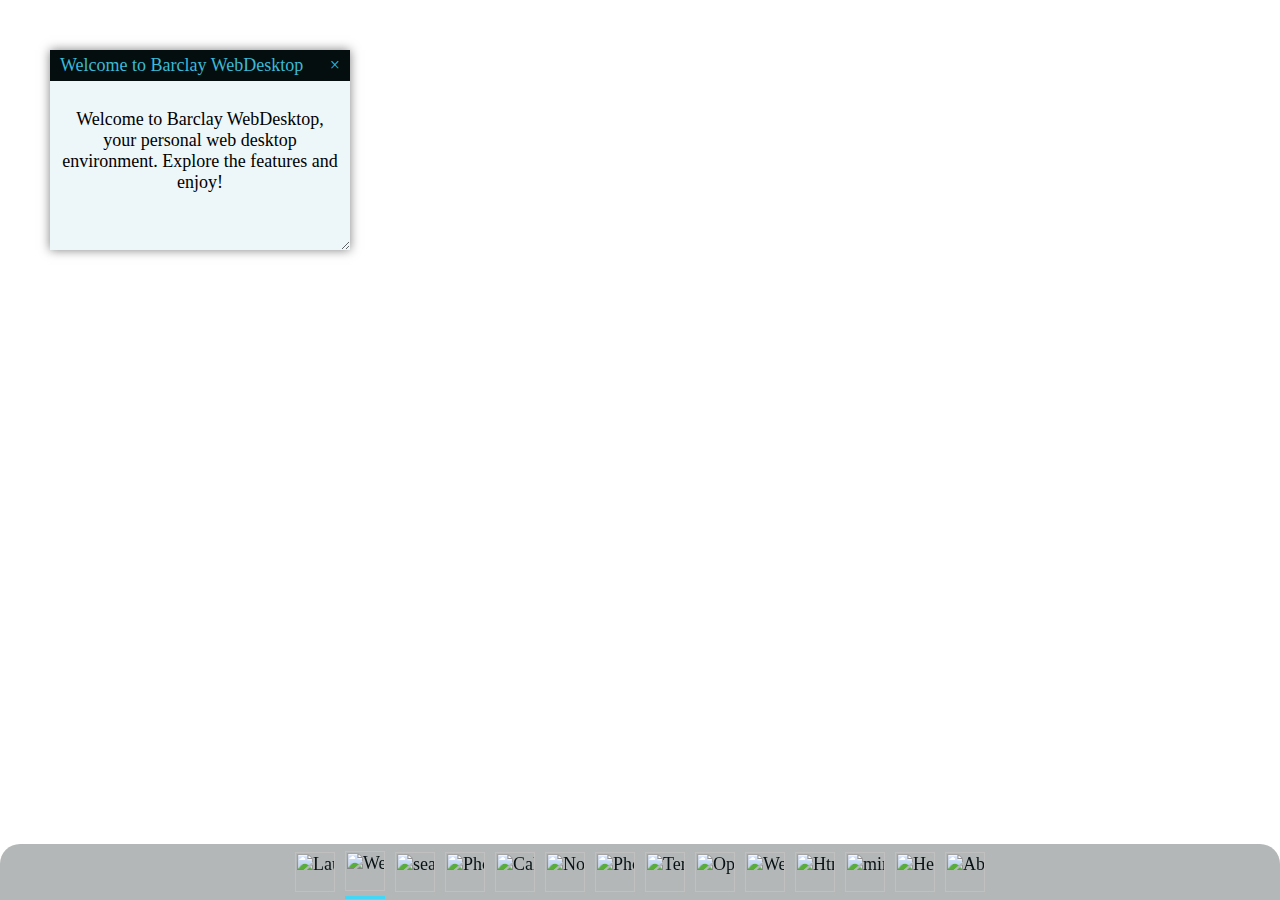
==== index.html @ fa64eb29 "first commit" ====
<!-- Copyright 2024 THe AMSER Authors. All rights reserved. -->
<!-- Use of this source code is governed by a Barclay license that can be -->
<!-- found in the LICENSE file. -->
<!-- This web desktop is based on code from the Caesium WebKernel -->
<!DOCTYPE html>
<html lang="en">
<head>
    <meta charset="UTF-8">
    <meta name="viewport" content="width=device-width, initial-scale=1.0">

    <!-- Change to the icon of your web desktop. -->
    <!-- Delete any sizes you don't want or need. -->
    <link rel="icon" type="image/png" href="https://delivercdn.pages.dev/barclay/images/WebTerminal-Icon.png" sizes="16x16">
    <link rel="icon" type="image/png" href="https://delivercdn.pages.dev/barclay/images/WebTerminal-Icon.png" sizes="32x32">
    <link rel="icon" type="image/png" href="https://delivercdn.pages.dev/barclay/images/WebTerminal-Icon.png" sizes="48x48">
    <link rel="icon" type="image/png" href="https://delivercdn.pages.dev/barclay/images/WebTerminal-Icon.png" sizes="76x76">
    <link rel="icon" type="image/png" href="https://delivercdn.pages.dev/barclay/images/WebTerminal-Icon.png" sizes="96x96">
    <link rel="icon" type="image/png" href="https://delivercdn.pages.dev/barclay/images/WebTerminal-Icon.png" sizes="120x120">
    <link rel="icon" type="image/png" href="https://delivercdn.pages.dev/barclay/images/WebTerminal-Icon.png" sizes="128x128">
    <link rel="icon" type="image/png" href="https://delivercdn.pages.dev/barclay/images/WebTerminal-Icon.png" sizes="144x144">
    <link rel="icon" type="image/png" href="https://delivercdn.pages.dev/barclay/images/WebTerminal-Icon.png" sizes="180x180">
    <link rel="icon" type="image/png" href="https://delivercdn.pages.dev/barclay/images/WebTerminal-Icon.png" sizes="196x196">
    <link rel="icon" type="image/png" href="https://delivercdn.pages.dev/barclay/images/WebTerminal-Icon.png" sizes="228x228">
    <link rel="icon" type="image/png" href="https://delivercdn.pages.dev/barclay/images/WebTerminal-Icon.png" sizes="256x256">
    <link rel="icon" type="image/png" href="https://delivercdn.pages.dev/barclay/images/WebTerminal-Icon.png" sizes="300x300">
    <link rel="icon" type="image/png" href="https://delivercdn.pages.dev/barclay/images/WebTerminal-Icon.png" sizes="384x384">
    <link rel="icon" type="image/png" href="https://delivercdn.pages.dev/barclay/images/WebTerminal-Icon.png" sizes="512x512">
    <link rel="icon" type="image/png" href="https://delivercdn.pages.dev/barclay/images/WebTerminal-Icon.png" sizes="600x600">

    <!-- This is where you can design your custom web desktop. -->
    <link rel="stylesheet" href="style.css">

    <!-- Change to the name of your web desktop. -->
    <title>Barclay WebDesktop (alpha v0.0.0.1)</title>
</head>
<body>
    <!-- We're so sorry. -->
    <!-- This is the actual 'desktop', where everything is rendered. -->
    <div class="desktop">
        <!-- This is where all of the apps are actually created. Add or remove apps you want or don't need. -->
        <!-- There are two types of apps for you to choose from: text-based and embedded. -->
        <!-- Text-based apps are for text-only apps like About or Welcome. -->
        <!-- Embedded apps are where the iFrames come in. -->
        <div class="window" id="welcome">
            <div class="window-header">
                Welcome to Barclay WebDesktop
                <span class="close-btn" onclick="closeWindow('welcome')" title="Close">&times;</span>
            </div>
            <div class="window-body-center">
                <p>Welcome to Barclay WebDesktop, your personal web desktop environment. Explore the features and enjoy!
                </p>
            </div>
        </div>

        <!-- Make sure the app ID is the same here as in the appbar. If it isn't the code may not work. -->
        <div class="window" id="help">
            <div class="window-header">
                Barclay WebDesktop Help
                <span class="close-btn" onclick="closeWindow('help')" title="Close">&times;</span>
            </div>
            <div class="window-body">
                Help docs will be here soon. Please come back later!
            </div>
        </div>

        <div class="window" id="about">
            <div class="window-header">
                About Barclay WebDesktop
                <span class="close-btn" onclick="closeWindow('about')" title="Close">&times;</span>
            </div>
            <div class="window-body-center">
                <img src="https://delivercdn.pages.dev/barclay/images/caesium/apps/about.png" alt="Barclay WebDesktop">
                <br>
                <b>Barclay WebDesktop</b>
                <p>Barclay WebDesktop is an open-source web desktop created by Barclay Software. All applications in
                    Barclay WebDesktop are free and open source.</p>
            </div>
        </div>

        <div class="window" id="calculator">
            <div class="window-header">
                Calculator
                <span class="close-btn" onclick="closeWindow('calculator')" title="Close">&times;</span>
            </div>
            <div class="window-body iframe-container">
                <iframe src="https://caesiumapps.pages.dev/calculator/"></iframe>
            </div>
        </div>

        <div class="window" id="notes">
            <div class="window-header">
                Notes
                <span class="close-btn" onclick="closeWindow('notes')" title="Close">&times;</span>
            </div>
            <div class="window-body iframe-container">
                <iframe src="https://caesiumapps.pages.dev/notes/"></iframe>
            </div>
        </div>

        <div class="window" id="search">
            <div class="window-header">
                Barclay Search
                <span class="close-btn" onclick="closeWindow('search')" title="Close">&times;</span>
            </div>
            <div class="window-body iframe-container">
                <iframe src="https://barclaygo.pages.dev/"></iframe>
            </div>
        </div>

        <div class="window" id="terminal">
            <div class="window-header">
                AS-TWD Terminal
                <span class="close-btn" onclick="closeWindow('terminal')" title="Close">&times;</span>
            </div>
            <div class="window-body iframe-container">
                <iframe src="https://as-twd.pages.dev/"></iframe>
            </div>
        </div>

        <div class="window" id="video">
            <div class="window-header">
                OpeningNight
                <span class="close-btn" onclick="closeWindow('video')" title="Close">&times;</span>
            </div>
            <div class="window-body iframe-container">
                <iframe src="https://openingnight.pages.dev/"></iframe>
            </div>
        </div>

        <div class="window" id="audio">
            <div class="window-header">
                WebComposer
                <span class="close-btn" onclick="closeWindow('audio')" title="Close">&times;</span>
            </div>
            <div class="window-body iframe-container">
                <iframe src="https://webcomposer.pages.dev/"></iframe>
            </div>
        </div>

        <div class="window" id="code">
            <div class="window-header">
                HtmStorm
                <span class="close-btn" onclick="closeWindow('code')" title="Close">&times;</span>
            </div>
            <div class="window-body iframe-container">
                <iframe src="https://htmstorm.pages.dev/"></iframe>
            </div>
        </div>

        <div class="window" id="minipaint">
            <div class="window-header">
                miniPaint
                <span class="close-btn" onclick="closeWindow('minipaint')" title="Close">&times;</span>
            </div>
            <div class="window-body iframe-container">
                <iframe src="https://viliusle.github.io/miniPaint/"></iframe>
            </div>
        </div>

        <div class="window" id="browser">
            <div class="window-header">
                Barclay MiniBrowser
                <span class="close-btn" onclick="closeWindow('browser')" title="Close">&times;</span>
            </div>
            <div class="window-body iframe-container">
                <iframe src="https://caesiumapps.pages.dev/browser/"></iframe>
            </div>
        </div>

        <div class="window" id="canvas">
            <div class="window-header">
                Canvas
                <span class="close-btn" onclick="closeWindow('canvas')" title="Close">&times;</span>
            </div>
            <div class="window-body iframe-container">
                <iframe src="https://caesium.pages.dev/apps/canvas"></iframe>
            </div>
        </div>

        <!-- This is the code for the Launcher app. -->
        <div class="window" id="launcher">
            <div class="window-header">
                App List
                <span class="close-btn" onclick="closeWindow('launcher')" title="Close">&times;</span>
            </div>
            <div class="window-body">
                <ul class="app-list">
                    <li class="app-list-item" onclick="openWindow('welcome')">
                        <img src="https://delivercdn.pages.dev/barclay/images/caesium/apps/welcome.png" alt="Welcome">
                        <span>Welcome</span>
                    </li>

                    <li class="app-list-item" onclick="openWindow('minipaint')">
                        <img src="https://delivercdn.pages.dev/barclay/images/caesium/apps/minipaint.png" alt="About">
                        <span>miniPaint</span>
                    </li>

                    <li class="app-list-item" onclick="openWindow('search')">
                        <img src="https://delivercdn.pages.dev/barclay/images/caesium/apps/search.png" alt="Search">
                        <span>Search</span>
                    </li>

                    <li class="app-list-item" onclick="openWindow('browser')">
                        <img src="https://delivercdn.pages.dev/barclay/images/caesium/apps/browser.png" alt="Browser">
                        <span>Browser</span>
                    </li>

                    <li class="app-list-item" onclick="openWindow('calculator')">
                        <img src="https://delivercdn.pages.dev/barclay/images/caesium/apps/calculator.png" alt="Calculator">
                        <span>Calculator</span>
                    </li>

                    <li class="app-list-item" onclick="openWindow('notes')">
                        <img src="https://delivercdn.pages.dev/barclay/images/caesium/apps/dotlin.png" alt="Notes">
                        <span>Notes</span>
                    </li>
                    <li class="app-list-item" onclick="openWindow('canvas')">
                        <img src="https://delivercdn.pages.dev/barclay/images/caesium/apps/canvas.png" alt="Canvas">
                        <span>Canvas</span>
                    </li>

                    <li class="app-list-item" onclick="openWindow('terminal')">
                        <img src="https://delivercdn.pages.dev/barclay/images/caesium/apps/terminal.png" alt="Terminal">
                        <span>Terminal</span>
                    </li>

                    <li class="app-list-item" onclick="openWindow('video')">
                        <img src="https://delivercdn.pages.dev/barclay/images/caesium/apps/openingnight.png" alt="Video Editor">
                        <span>Video Editor</span>
                    </li>

                    <li class="app-list-item" onclick="openWindow('audio')">
                        <img src="https://delivercdn.pages.dev/barclay/images/caesium/apps/webcomposer.png" alt="Audio Editor">
                        <span>Audio Editor</span>
                    </li>

                    <li class="app-list-item" onclick="openWindow('code')">
                        <img src="https://delivercdn.pages.dev/barclay/images/caesium/apps/htmstorm.png" alt="Code Editor">
                        <span>Code Editor</span>
                    </li>

                    <li class="app-list-item" onclick="openWindow('help')">
                        <img src="https://delivercdn.pages.dev/barclay/images/caesium/apps/help.png" alt="Help">
                        <span>Help</span>
                    </li>

                    <li class="app-list-item" onclick="openWindow('about')">
                        <img src="https://delivercdn.pages.dev/barclay/images/caesium/apps/about.png" alt="About">
                        <span>About</span>
                    </li>
                </ul>
            </div>
        </div>
    </div>

    <!-- This is the appbar, where the icons and the links for the apps are. Make sure the ID in the openWindow() -->
    <!-- function is the correct one as the ID in the first section. -->
    <div class="appbar">
        <div class="app" id="app-launcher" onclick="openWindow('launcher')">
            <img class="appIcon" src="https://delivercdn.pages.dev/barclay/images/caesium/apps/launcher.png" title="Launcher">
        </div>

        <div class="app" id="app-welcome" onclick="openWindow('welcome')">
            <img class="appIcon" src="https://delivercdn.pages.dev/barclay/images/caesium/apps/welcome.png" title="Welcome">
        </div>

        <div class="app" id="app-search" onclick="openWindow('search')">
            <img class="appIcon" src="https://delivercdn.pages.dev/barclay/images/caesium/apps/search.png" title="search">
        </div>

        <div class="app" id="app-browser" onclick="openWindow('browser')">
            <img class="appIcon" src="https://delivercdn.pages.dev/barclay/images/caesium/apps/browser.png" title="Photos">
        </div>

        <div class="app" id="app-calculator" onclick="openWindow('calculator')">
            <img class="appIcon" src="https://delivercdn.pages.dev/barclay/images/caesium/apps/calculator.png" title="Calculator">
        </div>

        <div class="app" id="app-notes" onclick="openWindow('notes')">
            <img class="appIcon" src="https://delivercdn.pages.dev/barclay/images/caesium/apps/dotlin.png" title="Notes">
        </div>

        <div class="app" id="app-canvas" onclick="openWindow('canvas')">
            <img class="appIcon" src="https://delivercdn.pages.dev/barclay/images/caesium/apps/canvas.png" title="Photos">
        </div>

        <div class="app" id="app-terminal" onclick="openWindow('terminal')">
            <img class="appIcon" src="https://delivercdn.pages.dev/barclay/images/caesium/apps/terminal.png" title="Terminal">
        </div>

        <div class="app" id="app-video" onclick="openWindow('video')">
            <img class="appIcon" src="https://delivercdn.pages.dev/barclay/images/caesium/apps/openingnight.png" title="OpeningNight">
        </div>

        <div class="app" id="app-audio" onclick="openWindow('audio')">
            <img class="appIcon" src="https://delivercdn.pages.dev/barclay/images/caesium/apps/webcomposer.png" title="WebComposer">
        </div>

        <div class="app" id="app-code" onclick="openWindow('code')">
            <img class="appIcon" src="https://delivercdn.pages.dev/barclay/images/caesium/apps/htmstorm.png" title="HtmStorm">
        </div>

        <div class="app" id="app-minipaint" onclick="openWindow('minipaint')">
            <img class="appIcon" src="https://delivercdn.pages.dev/barclay/images/caesium/apps/minipaint.png" title="miniPaint">
        </div>

        <div class="app" id="app-help" onclick="openWindow('help')">
            <img class="appIcon" src="https://delivercdn.pages.dev/barclay/images/caesium/apps/help.png" title="Help">
        </div>

        <div class="app" id="app-about" onclick="openWindow('about')">
            <img class="appIcon" src="https://delivercdn.pages.dev/barclay/images/caesium/apps/about.png" title="About">
        </div>
    </div>

    <!-- This is where the fun begins. -->
     <script src="script.js"></script>
</body>
</html>
---- style.css ----
:root {
    /* System Fonts */
    --system-font-regular: 'Ddraig Sans';
    --system-font-bold: 'Ddraig Sans Bold';

    /* System Colors */
    /* Light Theme Colors */
    --system-color-primary-lite: #3ABAD7;
    --system-color-secondary-lite: #8ADFF1;
    --system-color-accent-lite: #42D6F7;
    --system-color-bkg-lite: #F0F9FA;
    --system-color-font-lite: #081214;

    /* Dark Theme Colors */
    --system-color-primary-dark: #28A6C3;
    --system-color-secondary-dark: #0E6577;
    --system-color-accent-dark: #089DBF;
    --system-color-bkg-dark: #050E0F;
    --system-color-font-dark: #EDF6F8;
    
    /* Element-Specific Colors */
    --system-appbar-color-dark: rgba(7, 16, 18, 0.3);
    --system-appbar-color-lite: rgba(237, 246, 248, 0.3);

    /* Scrollbar Colors */
    /* AppBar Scroller */
    --system-appbar-scroll-background: rgba(255, 255, 255, 0);
    --system-appbar-scroll-track-background: rgba(255, 255, 255, 0);
    --system-appbar-scroll-thumb-background: rgba(255, 255, 255, 0.5);
    --system-appbar-scroll-thumb-hover-background: rgba(255, 255, 255, 0.5);
    --system-appbar-scroll-thumb-active-background: rgba(255, 255, 255, 0.5);

    --system-scroll-background: rgba(255, 255, 255, 0);
    --system-scroll-track-background: rgba(255, 255, 255, 0);
    --system-scroll-thumb-background: rgba(0, 0, 0, 0.5);
    --system-scroll-thumb-hover-background: rgba(0, 0, 0, 0.5);
    --system-scroll-thumb-active-background: rgba(0, 0, 0, 0.5);

}

/* These are the fonts that will render on the web desktop. Keep these open source ones or use your own. */
@font-face {
    font-family: 'Amser Flex';
    src: url(/AmserFlex.ttf);
    font-weight: 400;
}

@font-face {
    font-family: 'Amser Flex Bold';
    src: url(/AmserFlex-Bold.ttf);
    font-weight: 700;
}

body, html {
    margin: 0;
    padding: 0;
    width: 100%;
    height: 100%;
    overflow: hidden;
    font-family: var(--system-font-regular);
    -webkit-font-smoothing: antialiased;
    -moz-osx-font-smoothing: grayscale;
    font-size: 18px;
}

b {
    font-family: var(--system-font-bold);
    -webkit-font-smoothing: antialiased;
    -moz-osx-font-smoothing: grayscale;
    font-size: 18px;
}

p {
    font-family: var(--system-regular);
    -webkit-font-smoothing: antialiased;
    -moz-osx-font-smoothing: grayscale;
    font-size: 18px;
}

/* Decide what color text will be highlighted in. */
::selection {
    background-color: var(--system-color-accent-lite);
    color: var(--system-color-font-lite);
}

::-moz-selection {
    background-color: var(--system-color-accent-lite);
    color: var(--system-color-font-lite);
}

/* This is the actual 'desktop', or where app windows will open. To make the walpaper not go behind the app bar, */
/* add '-56px' to 'calc(100%)' in the 'height' style. Change '56px' to the actual size of the appbar that you set. */
.desktop {
    width: 100%;
    height: calc(100%);
    background: url('https://delivercdn.pages.dev/os/images/lake.jpg') no-repeat center center;
    background-size: cover;
    position: relative;
    overflow: hidden;
}

/* This is where the app icons will load. You can remove the SeeGlass style and make it solid or a different design. */
.appbar {
    background: var(--system-appbar-color-dark);
    width: 100%;
    height: 56px;
    backdrop-filter: blur(10px);
    backdrop-filter: blur(1px);
    -webkit-backdrop-filter: blur(1px);
    color: var(--system-color-font-lite);
    display: flex;
    padding-top: 5px;
    position: absolute;
    bottom: 0;
    left: 0;
    box-sizing: border-box;
    overflow-x: auto;
    white-space: nowrap;
    border-top-left-radius: 0px;
    border-top-right-radius: 0px;
    border-top-left-radius: 20px;
    border-top-right-radius: 20px;
    backdrop-filter: blur(5px);
    -webkit-backdrop-filter: blur(5px);
    justify-content: center;
    align-items: center;
}

/* If there are too many app icons or the appbar is too short, then these scrollbars will show up. */
/* These scrollbars are different than the acutal ones in the rest of the web desktop. */
.appbar::-webkit-scrollbar {
    width: 8px;
    height: 8px;
    background: var(--system-appbar-scroll-background);
}

.appbar::-webkit-scrollbar-track {
    background: var(--system-appbar-scroll-track-background);
}

.appbar::-webkit-scrollbar-thumb {
    background: var(--system-appbar-scroll-thumb-background);
    border-radius: 0px;
}

.appbar::-webkit-scrollbar-thumb:hover {
    background: var(--system-appbar-scroll-thumb-hover-background);
    border-radius: 0px;
}

.appbar::-webkit-scrollbar-thumb:active {
    background: var(--system-appbar-scroll-thumb-active-background);
    border-radius: 0px;
}

/* This is the app icon wrapper. */
.app {
    align-items: center;
    margin-left: 5px;
    margin-right: 5px;
    white-space: nowrap;
    cursor: pointer;
}

/* This is the actual thing that shows when the user opens an app. */
.window {
    width: 300px;
    height: 200px;
    background-color: var(--system-color-font-dark);
    box-shadow: 0 0 10px rgba(0, 0, 0, 0.5);
    position: absolute;
    top: 50px;
    left: 50px;
    display: none;
    flex-direction: column;
    overflow: hidden;
    resize: both;
    min-width: 150px;
    min-height: 100px;
    border-radius: 0px;
    z-index: 1;
}

/* This tells the user what app they are using, and lets them move the the window around. */
.window-header {
    background: var(--system-color-bkg-dark);
    color: var(--system-color-primary-lite);
    padding: 5px 10px;
    cursor: move;
    display: flex;
    justify-content: space-between;
    align-items: center;
    text-align: center;
    user-select: none;
}

/* This is where the contents of the app are located. */
.window-body {
    padding: 10px;
    flex-grow: 1;
    overflow: auto;
}

/* This is for text-only apps, like the About or Welcome apps. */
.window-body-center {
    text-align: center;
    padding: 10px;
    flex-grow: 1;
    overflow: auto;
}

/* Lets the user close the app window. */
.close-btn {
    cursor: pointer;
    user-select: none;
}

.iframe-container {
    overflow: hidden;
    width: 100%;
    height: 100%;
    padding: 0;
    margin: 0;
}

.iframe-container iframe {
    overflow: hidden;
    width: 100%;
    height: 100%;
    border: none;
}

/* This is the scrollbar that will show when the user makes a window too small. */
::-webkit-scrollbar {
    width: 8px;
    height: 8px;
    background: var(--system-scroll-background);
}

::-webkit-scrollbar-track {
    background: var(--system-scroll-track-background);
}

::-webkit-scrollbar-thumb {
    background-color: var(--system-scroll-thumb-background);
    border-radius: 0px;
}

::-webkit-scrollbar-thumb:hover {
    background-color: var(--system-scroll-thumb-hover-background);
}

::-webkit-scrollbar-thumb:active {
    background-color: var(--system-scroll-thumb-active-background);
}

/* This is the image that shows in the About app. */
img {
    width: 100px;
}

/* The icon of the app that will show in the app bar. */
.appIcon {
    height: 40px;
    width: 40px;
}

/* This is the layout for the Launcher app. */
.app-list {
    list-style-type: none;
    padding: 0;
}

/* This is the layout for the listing text in the Launcher app. */
.app-list-item {
    display: flex;
    align-items: center;
    cursor: pointer;
    margin-bottom: 10px;
}

/* This is the layout for the listing icons in the Launcher app. */
.app-list-item img {
    width: 40px;
    height: 40px;
    margin-right: 10px;
}

/* When the user opens an app, this line will show the icon. */
.active-appbar-icon {
    border-bottom: 3px solid var(--system-color-accent-lite);
}
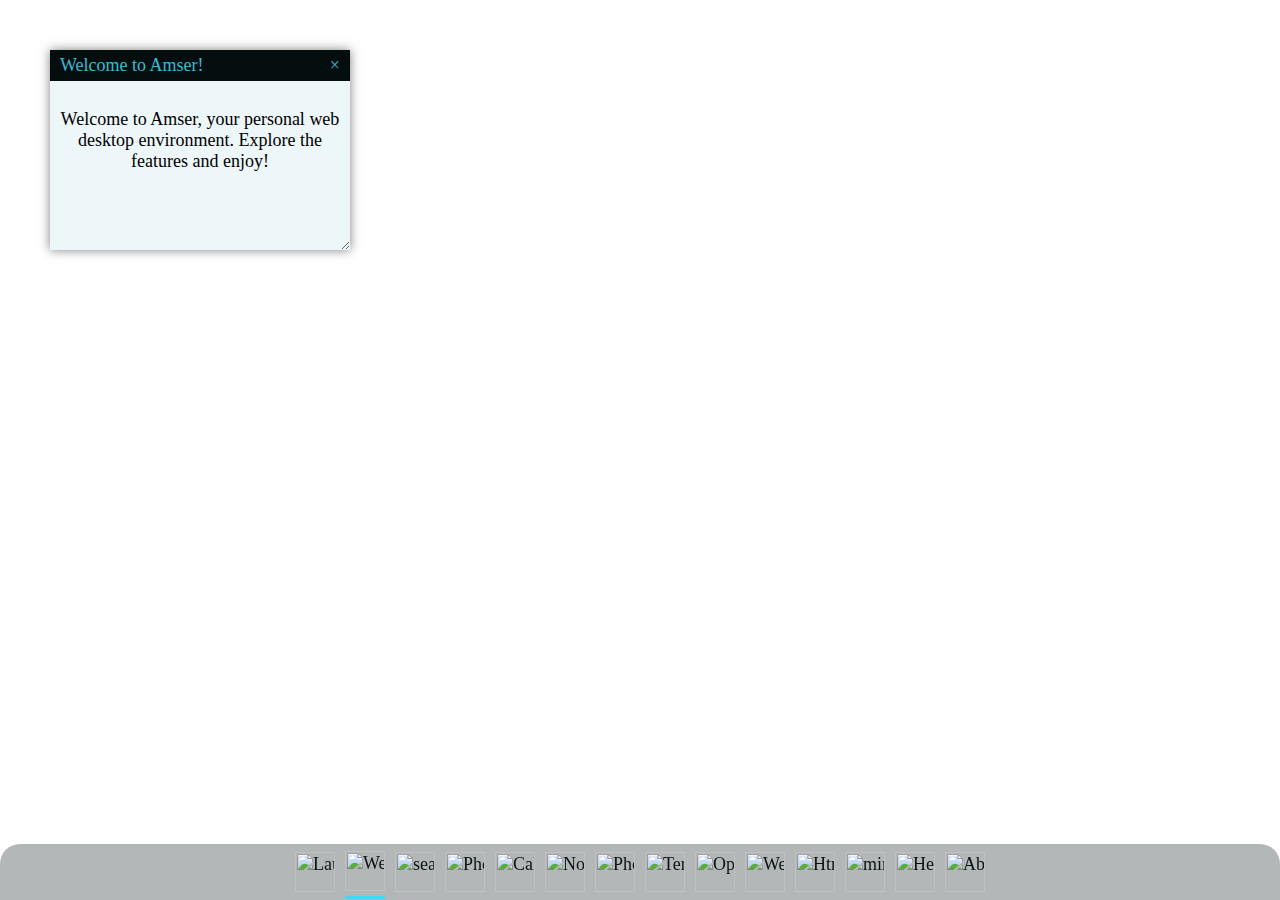
==== commit 9eb5dbec: "code change, readme update" ====
--- a/index.html
+++ b/index.html
@@ -31,7 +31,7 @@
     <link rel="stylesheet" href="style.css">
 
     <!-- Change to the name of your web desktop. -->
-    <title>Barclay WebDesktop (alpha v0.0.0.1)</title>
+    <title>Amser</title>
 </head>
 <body>
     <!-- We're so sorry. -->
@@ -43,11 +43,11 @@
         <!-- Embedded apps are where the iFrames come in. -->
         <div class="window" id="welcome">
             <div class="window-header">
-                Welcome to Barclay WebDesktop
+                Welcome to Amser!
                 <span class="close-btn" onclick="closeWindow('welcome')" title="Close">&times;</span>
             </div>
             <div class="window-body-center">
-                <p>Welcome to Barclay WebDesktop, your personal web desktop environment. Explore the features and enjoy!
+                <p>Welcome to Amser, your personal web desktop environment. Explore the features and enjoy!
                 </p>
             </div>
         </div>
@@ -55,7 +55,7 @@
         <!-- Make sure the app ID is the same here as in the appbar. If it isn't the code may not work. -->
         <div class="window" id="help">
             <div class="window-header">
-                Barclay WebDesktop Help
+                Amser Help
                 <span class="close-btn" onclick="closeWindow('help')" title="Close">&times;</span>
             </div>
             <div class="window-body">
@@ -65,15 +65,15 @@
 
         <div class="window" id="about">
             <div class="window-header">
-                About Barclay WebDesktop
+                About Amser
                 <span class="close-btn" onclick="closeWindow('about')" title="Close">&times;</span>
             </div>
             <div class="window-body-center">
-                <img src="https://delivercdn.pages.dev/barclay/images/caesium/apps/about.png" alt="Barclay WebDesktop">
+                <img src="https://delivercdn.pages.dev/barclay/images/caesium/apps/about.png" alt="Amser">
                 <br>
-                <b>Barclay WebDesktop</b>
-                <p>Barclay WebDesktop is an open-source web desktop created by Barclay Software. All applications in
-                    Barclay WebDesktop are free and open source.</p>
+                <b>Amser</b>
+                <p>Amser is an open-source web desktop created by Barclay Software. All applications in
+                    Amser are free and some are open-source.</p>
             </div>
         </div>
 
--- a/style.css
+++ b/style.css
@@ -1,7 +1,7 @@
 :root {
     /* System Fonts */
-    --system-font-regular: 'Ddraig Sans';
-    --system-font-bold: 'Ddraig Sans Bold';
+    --system-font-regular: 'system ui';
+    --system-font-bold: 'system ui bold';
 
     /* System Colors */
     /* Light Theme Colors */
@@ -40,14 +40,14 @@
 
 /* These are the fonts that will render on the web desktop. Keep these open source ones or use your own. */
 @font-face {
-    font-family: 'Amser Flex';
-    src: url(/AmserFlex.ttf);
+    font-family: 'system ui';
+    src: url(https://delivercdn.pages.dev/WebKernel/fonts/noboto.ttf);
     font-weight: 400;
 }
 
 @font-face {
-    font-family: 'Amser Flex Bold';
-    src: url(/AmserFlex-Bold.ttf);
+    font-family: 'system ui bold';
+    src: url(https://delivercdn.pages.dev/WebKernel/fonts/noboto-bold.ttf);
     font-weight: 700;
 }
 
@@ -183,6 +183,7 @@
 
 /* This tells the user what app they are using, and lets them move the the window around. */
 .window-header {
+    font-family: var(--system-font-bold);
     background: var(--system-color-bkg-dark);
     color: var(--system-color-primary-lite);
     padding: 5px 10px;
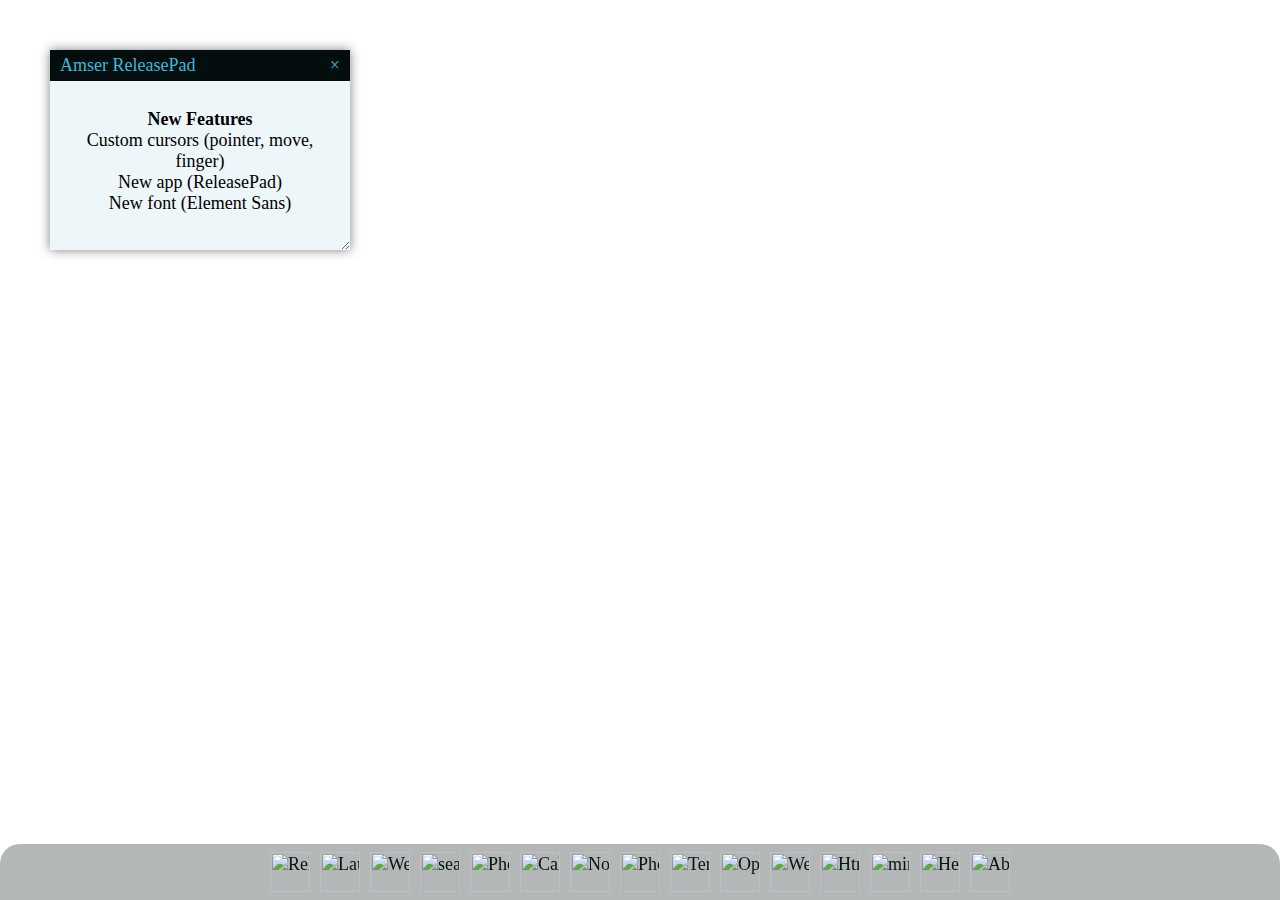
==== commit c2aa1304: "design change, script change" ====
--- a/index.html
+++ b/index.html
@@ -47,8 +47,17 @@
                 <span class="close-btn" onclick="closeWindow('welcome')" title="Close">&times;</span>
             </div>
             <div class="window-body-center">
-                <p>Welcome to Amser, your personal web desktop environment. Explore the features and enjoy!
-                </p>
+                <p>Amser is an experimental clone of the Caesium project, with advanced features and designs. Please be careful when using this web desktop. If you see an issue, submit a ticket to us at ourjupitergroup@gmail.com with full details.</p>
+            </div>
+        </div>
+
+        <div class="window" id="updates">
+            <div class="window-header">
+                Amser ReleasePad
+                <span class="close-btn" onclick="closeWindow('updates')" title="Close">&times;</span>
+            </div>
+            <div class="window-body-center">
+                <p><b>New Features</b><br>Custom cursors (pointer, move, finger)<br>New app (ReleasePad)<br>New font (Element Sans)</p>
             </div>
         </div>
 
@@ -185,6 +194,11 @@
             </div>
             <div class="window-body">
                 <ul class="app-list">
+                    <li class="app-list-item" onclick="openWindow('updates')">
+                        <img src="https://delivercdn.pages.dev/barclay/images/caesium/apps/welcome.png" alt="Updates">
+                        <span>ReleasePad</span>
+                    </li>
+
                     <li class="app-list-item" onclick="openWindow('welcome')">
                         <img src="https://delivercdn.pages.dev/barclay/images/caesium/apps/welcome.png" alt="Welcome">
                         <span>Welcome</span>
@@ -256,6 +270,10 @@
     <!-- This is the appbar, where the icons and the links for the apps are. Make sure the ID in the openWindow() -->
     <!-- function is the correct one as the ID in the first section. -->
     <div class="appbar">
+        <div class="app" id="app-launcher" onclick="openWindow('updates')">
+            <img class="appIcon" src="https://delivercdn.pages.dev/barclay/images/caesium/apps/welcome.png" title="ReleasePad (Updates)">
+        </div>
+
         <div class="app" id="app-launcher" onclick="openWindow('launcher')">
             <img class="appIcon" src="https://delivercdn.pages.dev/barclay/images/caesium/apps/launcher.png" title="Launcher">
         </div>
--- a/style.css
+++ b/style.css
@@ -1,3 +1,5 @@
+/* NOTE: ALL CURSORS ARE EXPERIMENTAL. */
+
 :root {
     /* System Fonts */
     --system-font-regular: 'system ui';
@@ -35,19 +37,18 @@
     --system-scroll-thumb-background: rgba(0, 0, 0, 0.5);
     --system-scroll-thumb-hover-background: rgba(0, 0, 0, 0.5);
     --system-scroll-thumb-active-background: rgba(0, 0, 0, 0.5);
-
 }
 
 /* These are the fonts that will render on the web desktop. Keep these open source ones or use your own. */
 @font-face {
     font-family: 'system ui';
-    src: url(https://delivercdn.pages.dev/WebKernel/fonts/noboto.ttf);
+    src: url(https://onweb.pages.dev/global/fonts/ElementSans.ttf);
     font-weight: 400;
 }
 
 @font-face {
     font-family: 'system ui bold';
-    src: url(https://delivercdn.pages.dev/WebKernel/fonts/noboto-bold.ttf);
+    src: url(https://onweb.pages.dev/global/fonts/ElementSans-Bold.ttf);
     font-weight: 700;
 }
 
@@ -81,11 +82,15 @@
 ::selection {
     background-color: var(--system-color-accent-lite);
     color: var(--system-color-font-lite);
+    border: 1px solid red;
+    border-radius: 10px;
 }
 
 ::-moz-selection {
     background-color: var(--system-color-accent-lite);
     color: var(--system-color-font-lite);
+    border: 1px solid red;
+    border-radius: 10px;
 }
 
 /* This is the actual 'desktop', or where app windows will open. To make the walpaper not go behind the app bar, */
@@ -93,10 +98,11 @@
 .desktop {
     width: 100%;
     height: calc(100%);
-    background: url('https://delivercdn.pages.dev/os/images/lake.jpg') no-repeat center center;
+    background: url('https://delivercdn.pages.dev/os/images/machtzentrum.jpg') no-repeat center center;
     background-size: cover;
     position: relative;
     overflow: hidden;
+    cursor: url('https://delivercdn.pages.dev/os/cursors/pointer.ico'), pointer;
 }
 
 /* This is where the app icons will load. You can remove the SeeGlass style and make it solid or a different design. */
@@ -105,8 +111,7 @@
     width: 100%;
     height: 56px;
     backdrop-filter: blur(10px);
-    backdrop-filter: blur(1px);
-    -webkit-backdrop-filter: blur(1px);
+    -webkit-backdrop-filter: blur(10px);
     color: var(--system-color-font-lite);
     display: flex;
     padding-top: 5px;
@@ -120,10 +125,9 @@
     border-top-right-radius: 0px;
     border-top-left-radius: 20px;
     border-top-right-radius: 20px;
-    backdrop-filter: blur(5px);
-    -webkit-backdrop-filter: blur(5px);
     justify-content: center;
     align-items: center;
+    cursor: url('https://delivercdn.pages.dev/os/cursors/pointer.ico'), pointer;
 }
 
 /* If there are too many app icons or the appbar is too short, then these scrollbars will show up. */
@@ -159,7 +163,7 @@
     margin-left: 5px;
     margin-right: 5px;
     white-space: nowrap;
-    cursor: pointer;
+    cursor: url('https://delivercdn.pages.dev/os/cursors/finger.ico'), pointer;
 }
 
 /* This is the actual thing that shows when the user opens an app. */
@@ -187,7 +191,7 @@
     background: var(--system-color-bkg-dark);
     color: var(--system-color-primary-lite);
     padding: 5px 10px;
-    cursor: move;
+    cursor: url('https://delivercdn.pages.dev/os/cursors/move.ico'), pointer;
     display: flex;
     justify-content: space-between;
     align-items: center;
@@ -212,7 +216,7 @@
 
 /* Lets the user close the app window. */
 .close-btn {
-    cursor: pointer;
+    cursor: url('https://delivercdn.pages.dev/os/cursors/pointer.ico'), pointer;
     user-select: none;
 }
 
@@ -276,7 +280,7 @@
 .app-list-item {
     display: flex;
     align-items: center;
-    cursor: pointer;
+    cursor: url('https://delivercdn.pages.dev/os/cursors/pointer.ico'), pointer;
     margin-bottom: 10px;
 }
 
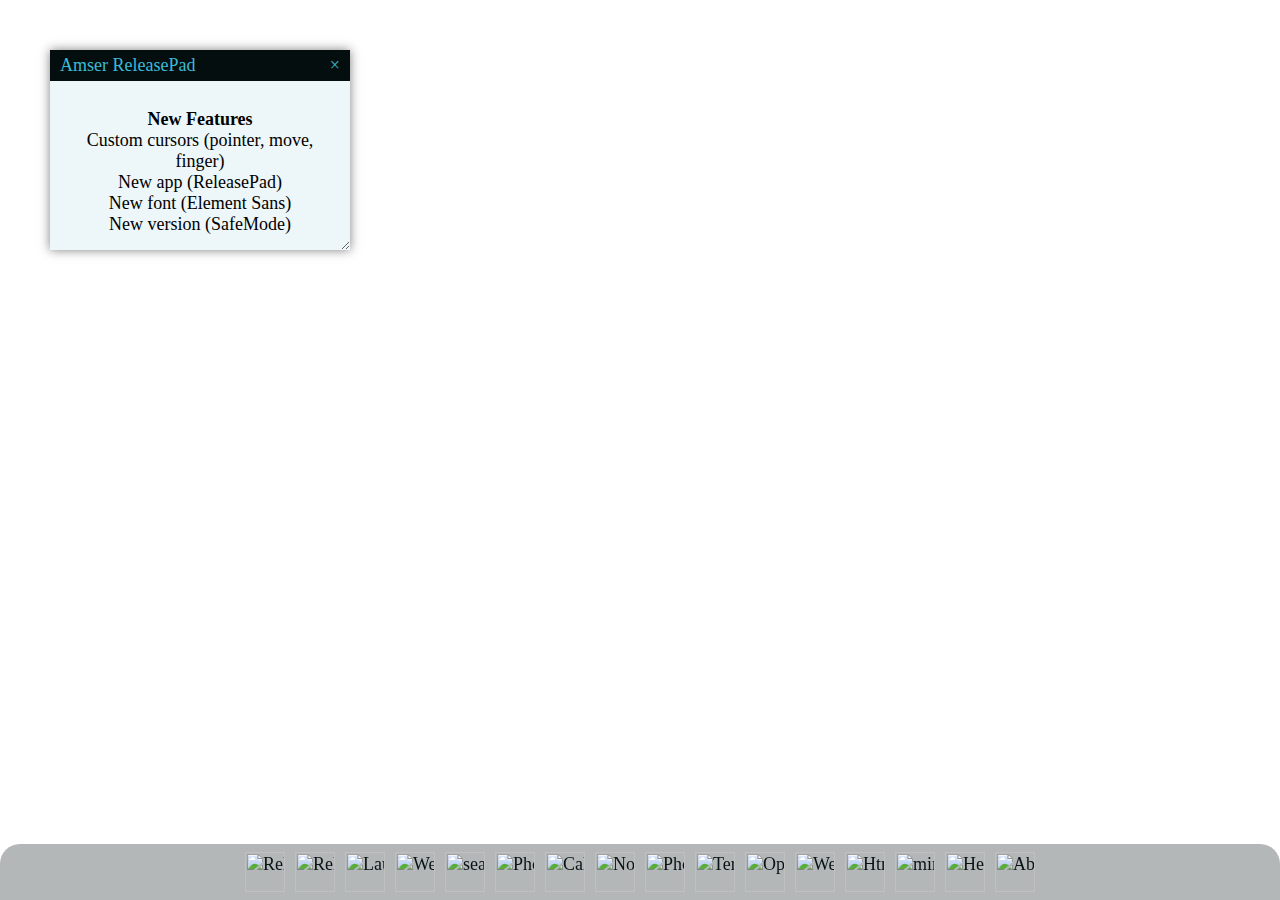
==== commit a17edeae: "Created SafeMode" ====
--- a/index.html
+++ b/index.html
@@ -1,4 +1,4 @@
-<!-- Copyright 2024 THe AMSER Authors. All rights reserved. -->
+<!-- Copyright 2024 The AMSER Authors. All rights reserved. -->
 <!-- Use of this source code is governed by a Barclay license that can be -->
 <!-- found in the LICENSE file. -->
 <!-- This web desktop is based on code from the Caesium WebKernel -->
@@ -57,7 +57,7 @@
                 <span class="close-btn" onclick="closeWindow('updates')" title="Close">&times;</span>
             </div>
             <div class="window-body-center">
-                <p><b>New Features</b><br>Custom cursors (pointer, move, finger)<br>New app (ReleasePad)<br>New font (Element Sans)</p>
+                <p><b>New Features</b><br>Custom cursors (pointer, move, finger)<br>New app (ReleasePad)<br>New font (Element Sans)<br>New version (SafeMode)</p>
             </div>
         </div>
 
@@ -67,8 +67,8 @@
                 Amser Help
                 <span class="close-btn" onclick="closeWindow('help')" title="Close">&times;</span>
             </div>
-            <div class="window-body">
-                Help docs will be here soon. Please come back later!
+            <div class="window-body-center">
+                If you need to load into Amser SafeMode, then use the <b>CTRL+S</b> shortcut.
             </div>
         </div>
 
@@ -116,6 +116,16 @@
             </div>
         </div>
 
+        <div class="window" id="video">
+            <div class="window-header">
+                Barclay Search
+                <span class="close-btn" onclick="closeWindow('video')" title="Close">&times;</span>
+            </div>
+            <div class="window-body iframe-container">
+                <iframe src="https://onweb.pages.dev/apps/videoplayer"></iframe>
+            </div>
+        </div>
+
         <div class="window" id="terminal">
             <div class="window-header">
                 AS-TWD Terminal
@@ -228,6 +238,7 @@
                         <img src="https://delivercdn.pages.dev/barclay/images/caesium/apps/dotlin.png" alt="Notes">
                         <span>Notes</span>
                     </li>
+
                     <li class="app-list-item" onclick="openWindow('canvas')">
                         <img src="https://delivercdn.pages.dev/barclay/images/caesium/apps/canvas.png" alt="Canvas">
                         <span>Canvas</span>
@@ -261,6 +272,11 @@
                     <li class="app-list-item" onclick="openWindow('about')">
                         <img src="https://delivercdn.pages.dev/barclay/images/caesium/apps/about.png" alt="About">
                         <span>About</span>
+                    </li>
+
+                    <li class="app-list-item" onclick="openWindow('video')">
+                        <img src="https://delivercdn.pages.dev/barclay/images/caesium/apps/about.png" alt="Video">
+                        <span>Video Player</span>
                     </li>
                 </ul>
             </div>
@@ -274,6 +290,10 @@
             <img class="appIcon" src="https://delivercdn.pages.dev/barclay/images/caesium/apps/welcome.png" title="ReleasePad (Updates)">
         </div>
 
+        <div class="app" id="app-launcher" onclick="openWindow('video')">
+            <img class="appIcon" src="https://delivercdn.pages.dev/barclay/images/caesium/apps/welcome.png" title="ReleasePad (Updates)">
+        </div>
+
         <div class="app" id="app-launcher" onclick="openWindow('launcher')">
             <img class="appIcon" src="https://delivercdn.pages.dev/barclay/images/caesium/apps/launcher.png" title="Launcher">
         </div>
